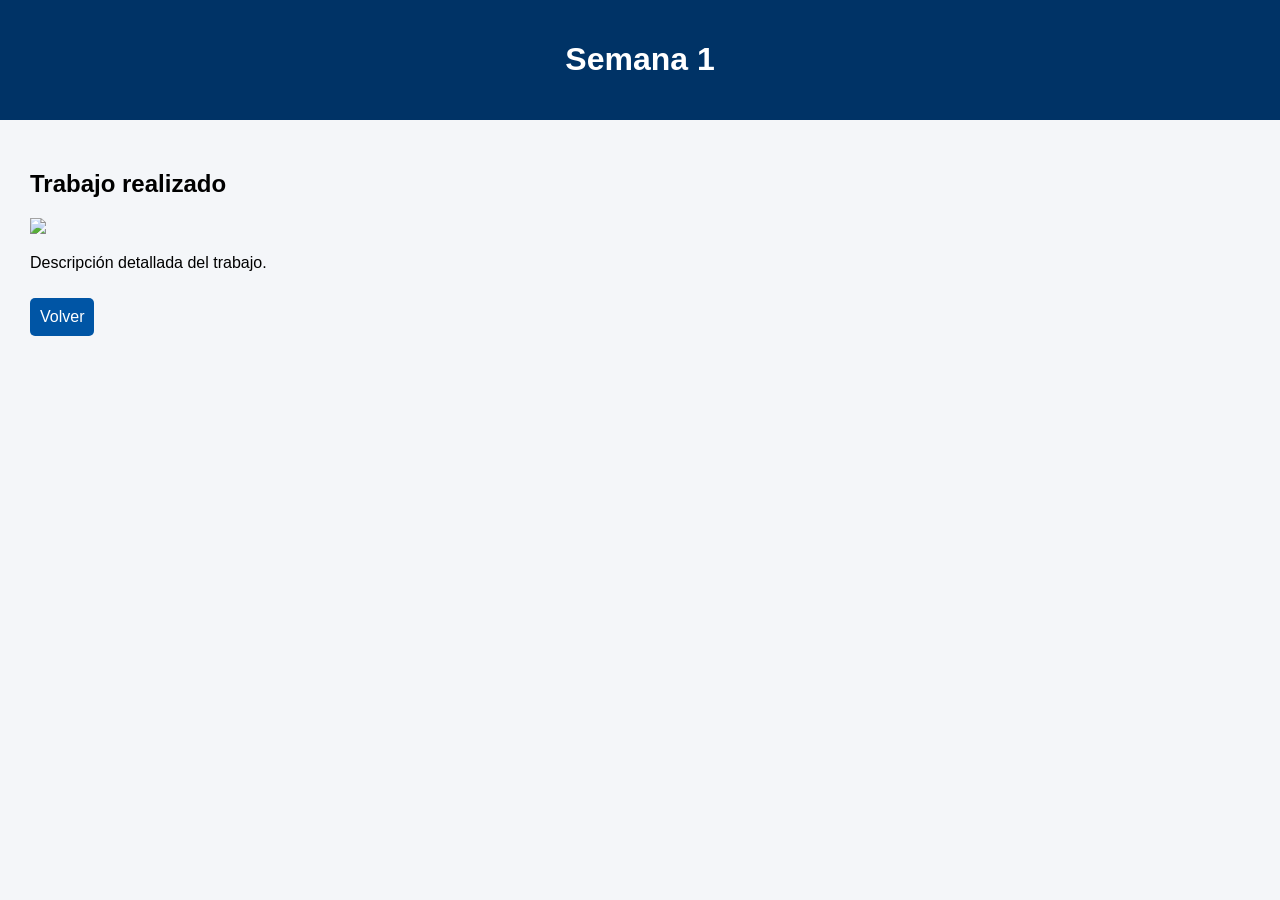
==== semana1.html @ 24734ce4 "Add files via upload" ====
<!DOCTYPE html>
<html lang="es">
<head>
  <meta charset="UTF-8">
  <title>Semana 1</title>
  <link rel="stylesheet" href="css/estilos.css">
</head>

<body>

<header>
  <h1>Semana 1</h1>
</header>

<section>
  <h2>Trabajo realizado</h2>

  <a href="docs/semana1.pdf" target="_blank">
    <img src="img/semana1.png" width="400">
  </a>

  <p>Descripción detallada del trabajo.</p>

  <a href="index.html" class="btn">Volver</a>
</section>

</body>
</html>
---- css/estilos.css ----
body {
  margin: 0;
  font-family: Arial;
  background: #f4f6f9;
}

/* HEADER */
header {
  background: #003366;
  color: white;
  text-align: center;
  padding: 20px;
}

/* NAV */
nav {
  background: #0055a5;
  text-align: center;
  padding: 10px;
}

nav a {
  color: white;
  margin: 15px;
  text-decoration: none;
  font-weight: bold;
}

/* SECCIONES */
section {
  padding: 30px;
}

/* TARJETAS */
.card {
  background: white;
  padding: 15px;
  margin: 20px;
  border-radius: 10px;
  display: inline-block;
  width: 300px;
  box-shadow: 0px 2px 5px rgba(0,0,0,0.2);
}

.card img {
  width: 100%;
  border-radius: 10px;
}

/* BOTÓN */
.btn {
  display: inline-block;
  margin-top: 10px;
  padding: 10px;
  background: #0055a5;
  color: white;
  text-decoration: none;
  border-radius: 5px;
}

/* FOOTER */
footer {
  background: #003366;
  color: white;
  text-align: center;
  padding: 15px;
}
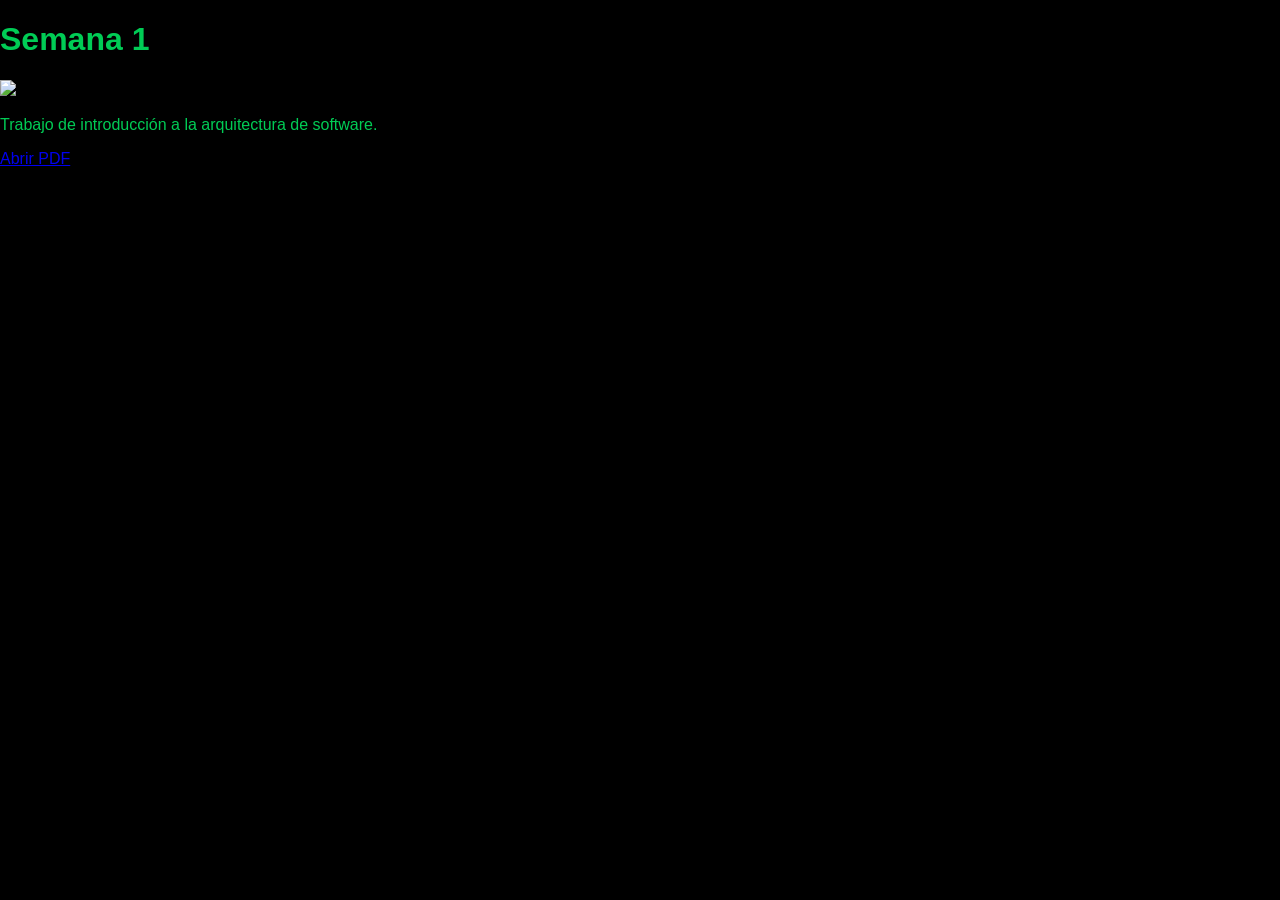
==== commit 3491a43c: "Add files via upload" ====
--- a/semana1.html
+++ b/semana1.html
@@ -3,7 +3,7 @@
 <head>
   <meta charset="UTF-8">
   <title>Semana 1</title>
-  <link rel="stylesheet" href="css/estilos.css">
+  <link rel="stylesheet" href="css/style.css">
 </head>
 
 <body>
@@ -13,15 +13,10 @@
 </header>
 
 <section>
-  <h2>Trabajo realizado</h2>
+  <img src="img/semana1.png" width="400">
+  <p>Trabajo de introducción a la arquitectura de software.</p>
 
-  <a href="docs/semana1.pdf" target="_blank">
-    <img src="img/semana1.png" width="400">
-  </a>
-
-  <p>Descripción detallada del trabajo.</p>
-
-  <a href="index.html" class="btn">Volver</a>
+  <a href="docs/semana1.pdf">Abrir PDF</a>
 </section>
 
 </body>
--- a/css/style.css
+++ b/css/style.css
@@ -0,0 +1,61 @@
+body {
+  margin: 0;
+  font-family: Arial;
+  background: #000;
+  color: #00cc55;
+}
+
+/* HAMBURGUESA */
+.hamburger {
+  position: fixed;
+  top: 15px;
+  right: 15px;
+  font-size: 30px;
+  color: #00ff66;
+  cursor: pointer;
+  z-index: 1000;
+}
+
+/* SIDEBAR OCULTO REAL (SIN LÍNEA) */
+.sidebar {
+  position: fixed;
+  right: -260px;
+  top: 0;
+  width: 250px;
+  height: 100%;
+  background: #050505;
+  padding: 15px;
+  transition: 0.3s;
+  border-left: none; /* 🔥 elimina línea */
+}
+
+.sidebar.active {
+  right: 0;
+  border-left: 1px solid #00ff66;
+}
+
+.menu-title {
+  text-align: center;
+  color: #00ff66;
+  margin-bottom: 20px;
+}
+
+/* UNIDAD */
+.unit {
+  background: #0a0a0a;
+  margin: 10px 0;
+  padding: 10px;
+  cursor: pointer;
+}
+
+/* SOLO UNA UNIDAD ABIERTA */
+.weeks {
+  display: none;
+}
+
+.week {
+  background: #111;
+  margin: 5px 0;
+  padding: 8px;
+  cursor: pointer;
+}
